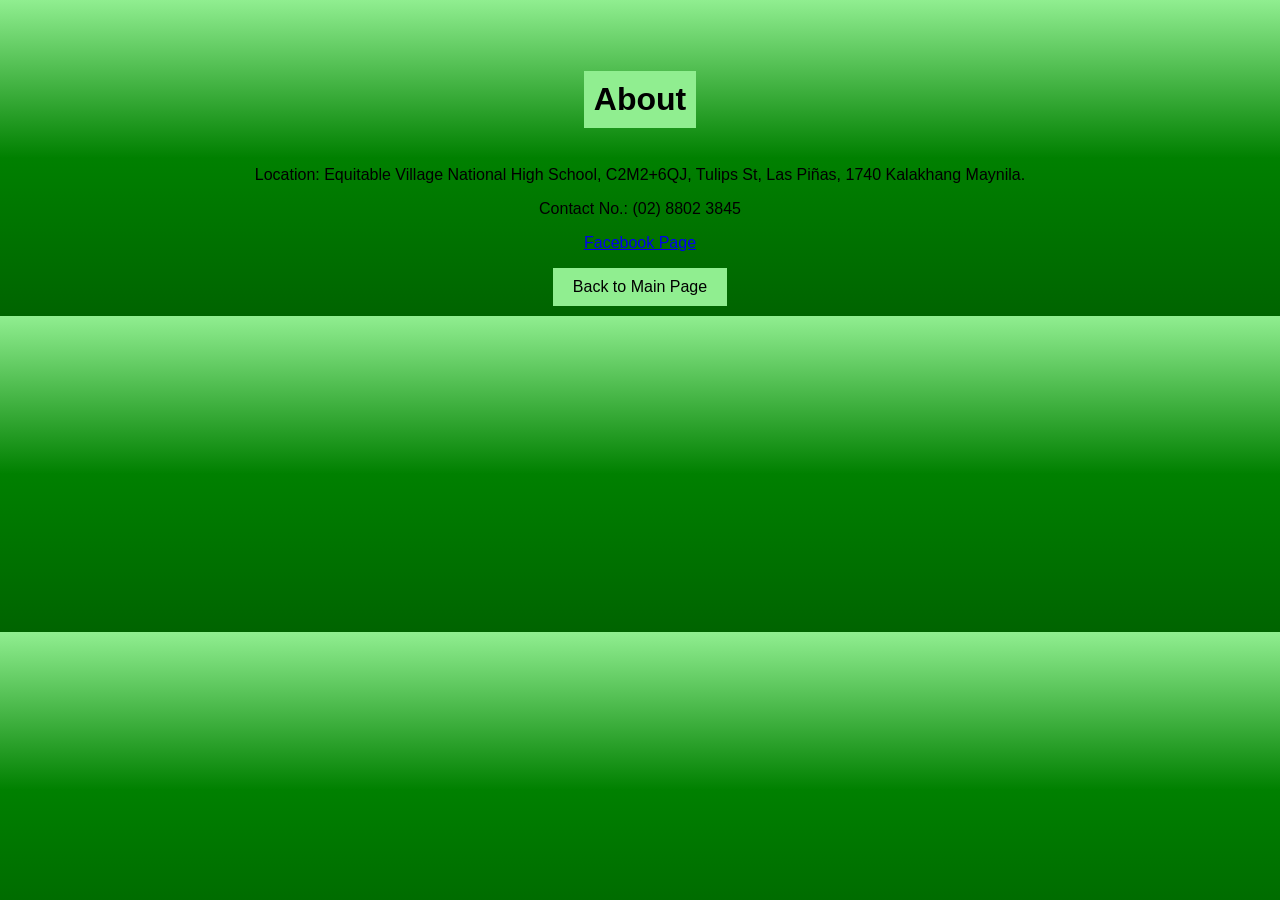
==== about.html @ 3dee5d80 "Create about.html" ====
<!DOCTYPE html>
<html lang="en">
<head>
    <meta charset="UTF-8">
    <meta name="viewport" content="width=device-width, initial-scale=1.0">
    <title>About</title>
    <link rel="stylesheet" href="s.css">
</head>
<body>
    <div class="container">
        <h1>About</h1>
        <p>Location: Equitable Village National High School, C2M2+6QJ, Tulips St, Las Piñas, 1740 Kalakhang Maynila.</p>
        <p>Contact No.: (02) 8802 3845</p>
        <p><a href="https://www.facebook.com/evnhs320301/" target="_blank">Facebook Page</a></p>
        <button onclick="window.location.href='index.html'">Back to Main Page</button>
    </div>
</body>
</html>
---- s.css ----
body {
    font-family: Arial, sans-serif;
    background: linear-gradient(to bottom, lightgreen, green, darkgreen);
    text-align: center;
}

.container {
    margin-top: 50px;
}

button {
    display: block;
    margin: 10px auto;
    padding: 10px 20px;
    background-color: lightgreen;
    border: none;
    cursor: pointer;
    font-size: 16px;
}

table {
    width: 80%;
    margin: 20px auto;
    border-collapse: collapse;
}

th, td {
    padding: 10px;
    border: 1px solid black;
}

h1 {
    background-color: lightgreen;
    padding: 10px;
    display: inline-block;
}
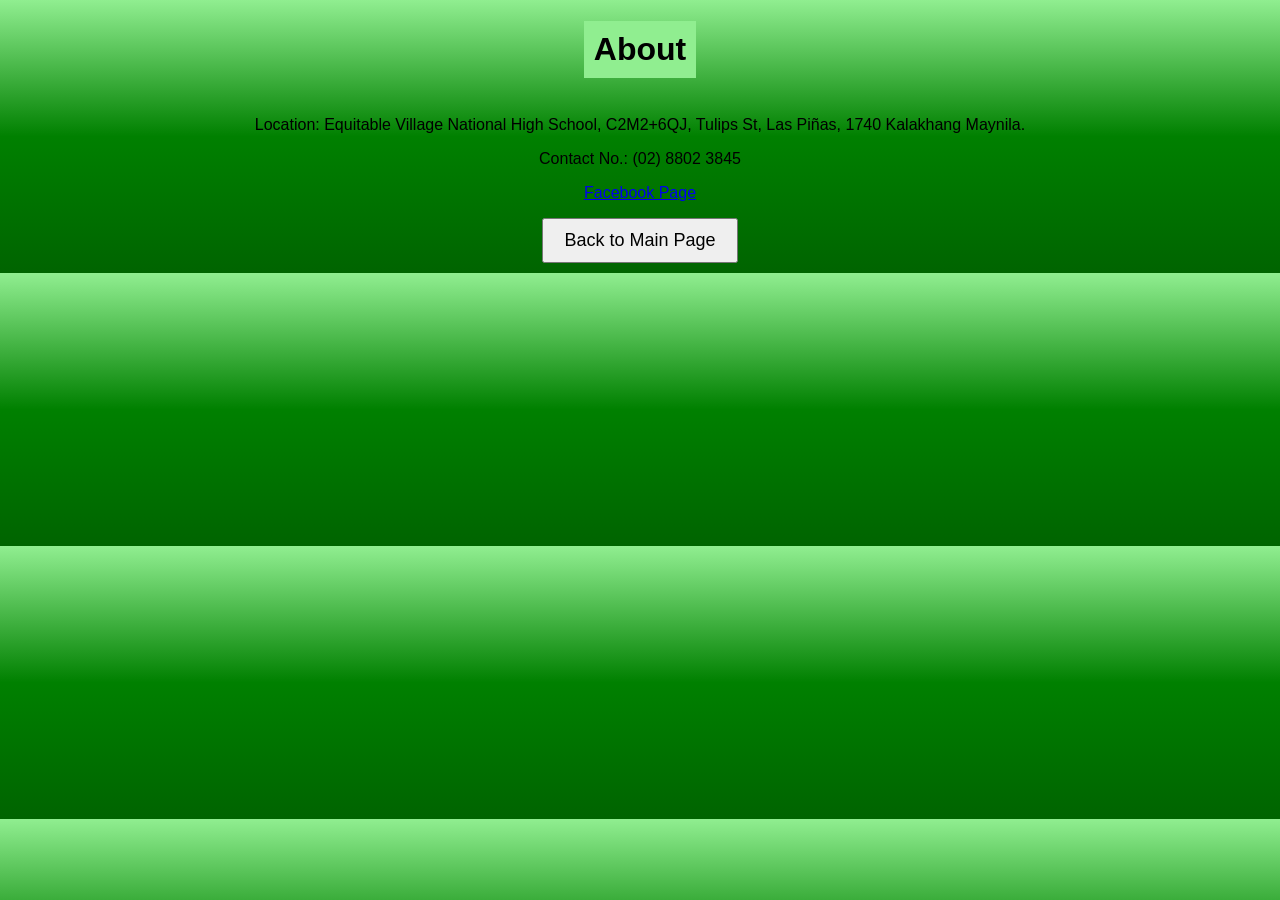
==== commit 04cabc9e: "Update about.html" ====
--- a/about.html
+++ b/about.html
@@ -7,12 +7,10 @@
     <link rel="stylesheet" href="s.css">
 </head>
 <body>
-    <div class="container">
-        <h1>About</h1>
-        <p>Location: Equitable Village National High School, C2M2+6QJ, Tulips St, Las Piñas, 1740 Kalakhang Maynila.</p>
-        <p>Contact No.: (02) 8802 3845</p>
-        <p><a href="https://www.facebook.com/evnhs320301/" target="_blank">Facebook Page</a></p>
-        <button onclick="window.location.href='index.html'">Back to Main Page</button>
-    </div>
+    <h1>About</h1>
+    <p>Location: Equitable Village National High School, C2M2+6QJ, Tulips St, Las Piñas, 1740 Kalakhang Maynila.</p>
+    <p>Contact No.: (02) 8802 3845</p>
+    <p><a href="https://www.facebook.com/evnhs320301/" target="_blank">Facebook Page</a></p>
+    <button onclick="location.href='index.html'">Back to Main Page</button>
 </body>
 </html>
--- a/s.css
+++ b/s.css
@@ -2,33 +2,19 @@
     font-family: Arial, sans-serif;
     background: linear-gradient(to bottom, lightgreen, green, darkgreen);
     text-align: center;
+    margin: 0;
+    padding: 0;
 }
-
 .container {
     margin-top: 50px;
 }
-
 button {
     display: block;
     margin: 10px auto;
     padding: 10px 20px;
-    background-color: lightgreen;
-    border: none;
+    font-size: 18px;
     cursor: pointer;
-    font-size: 16px;
 }
-
-table {
-    width: 80%;
-    margin: 20px auto;
-    border-collapse: collapse;
-}
-
-th, td {
-    padding: 10px;
-    border: 1px solid black;
-}
-
 h1 {
     background-color: lightgreen;
     padding: 10px;
